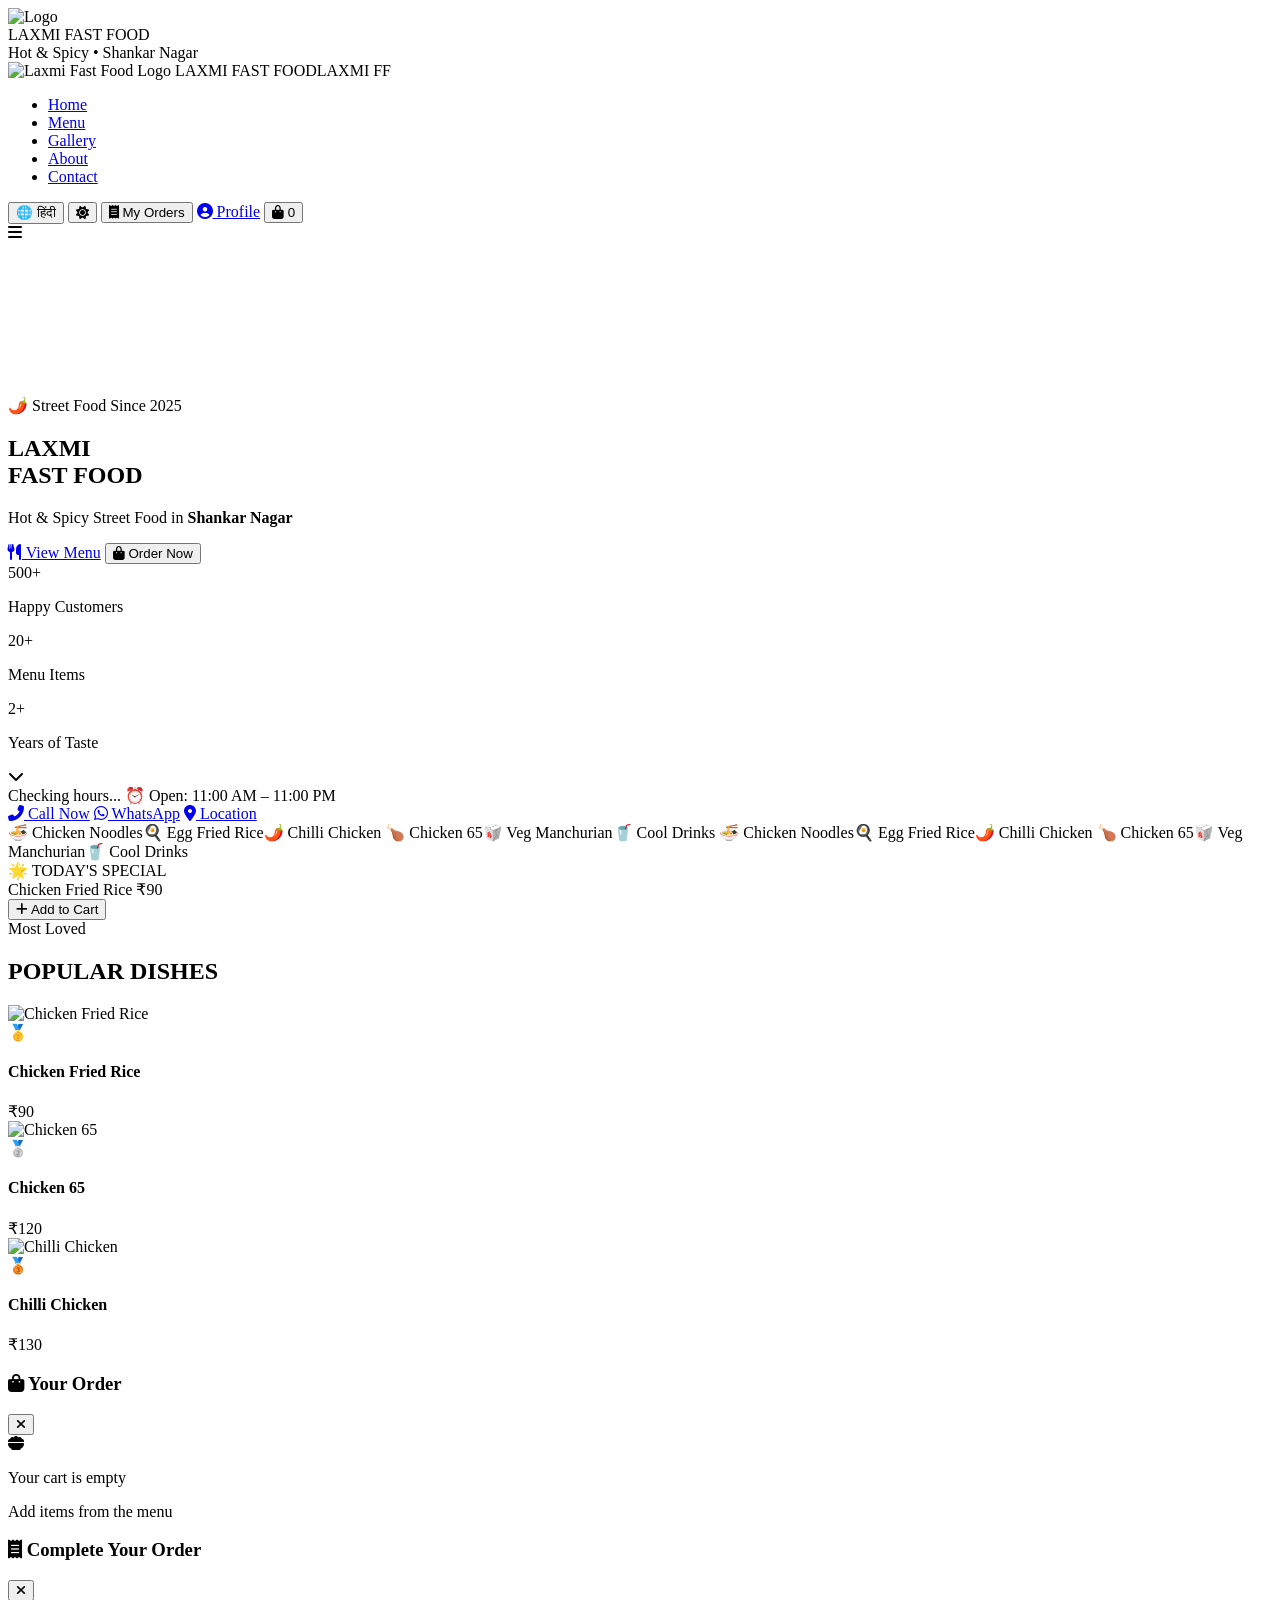
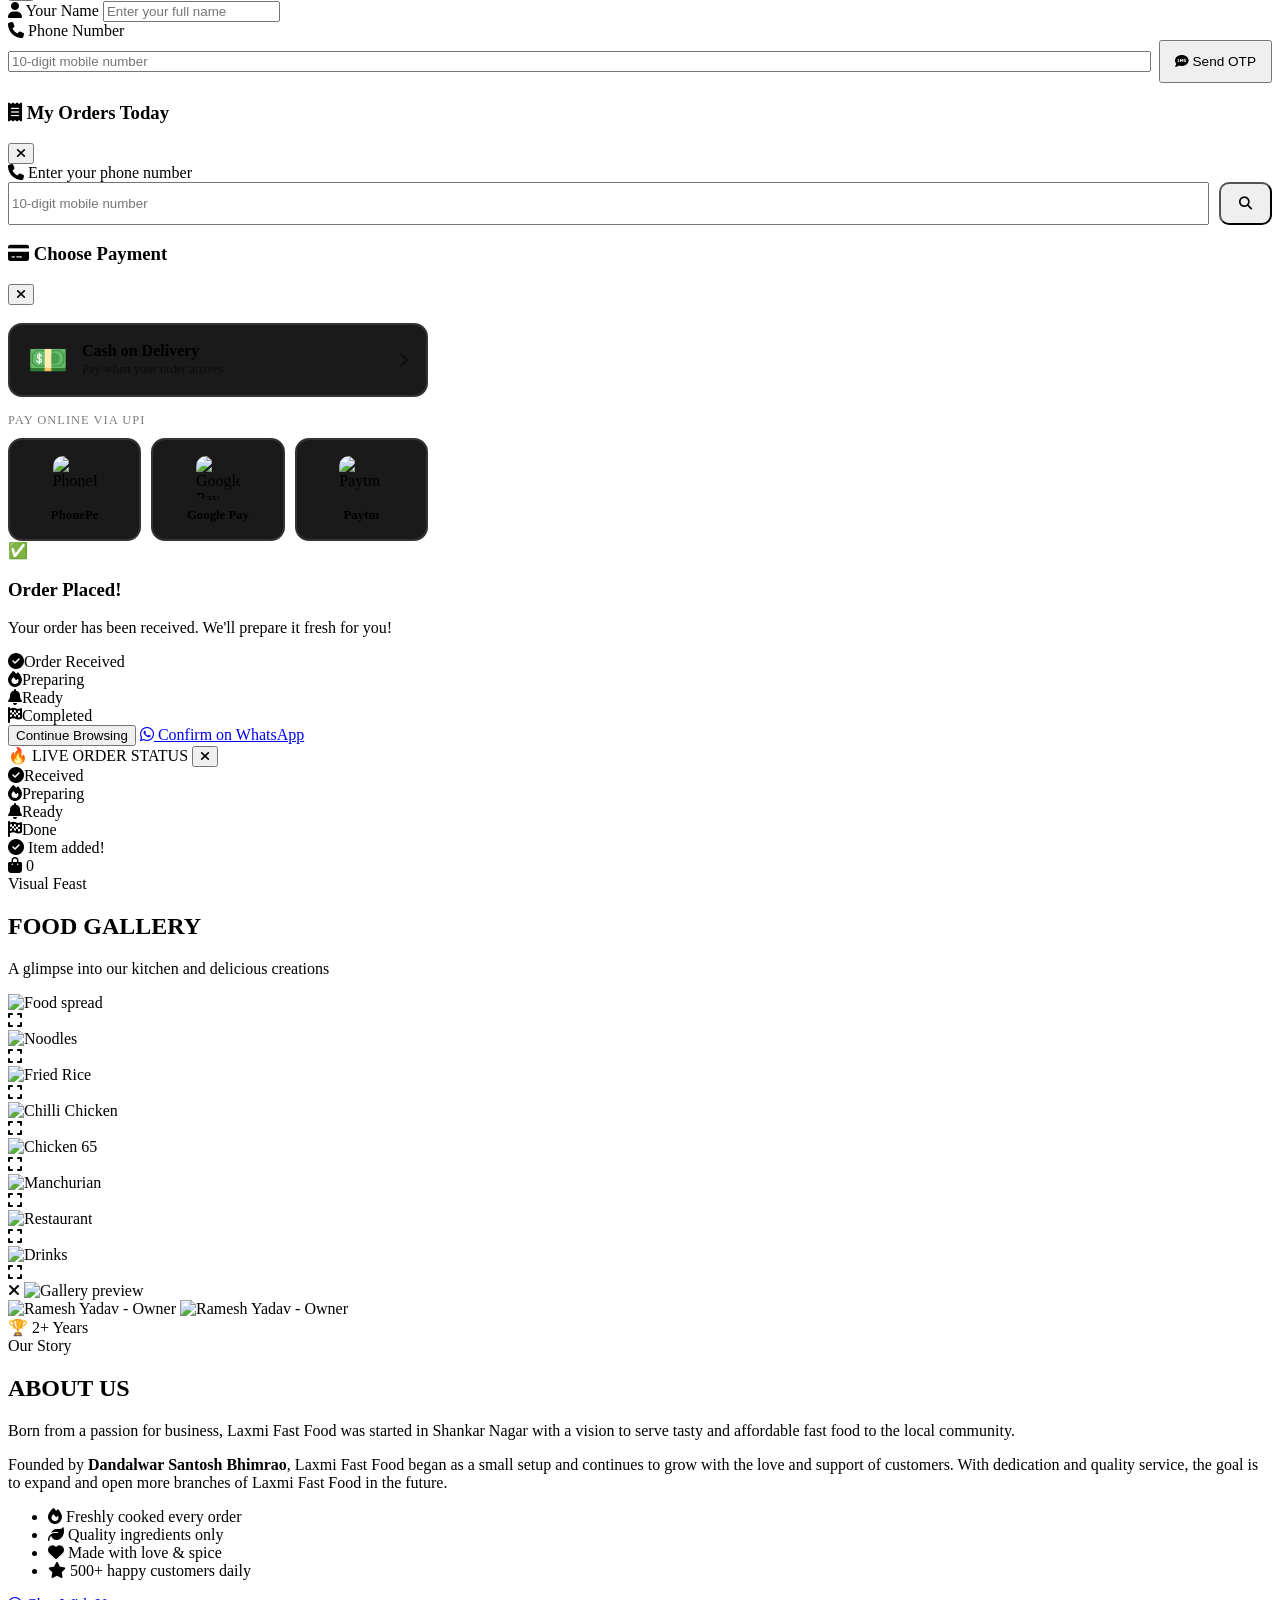
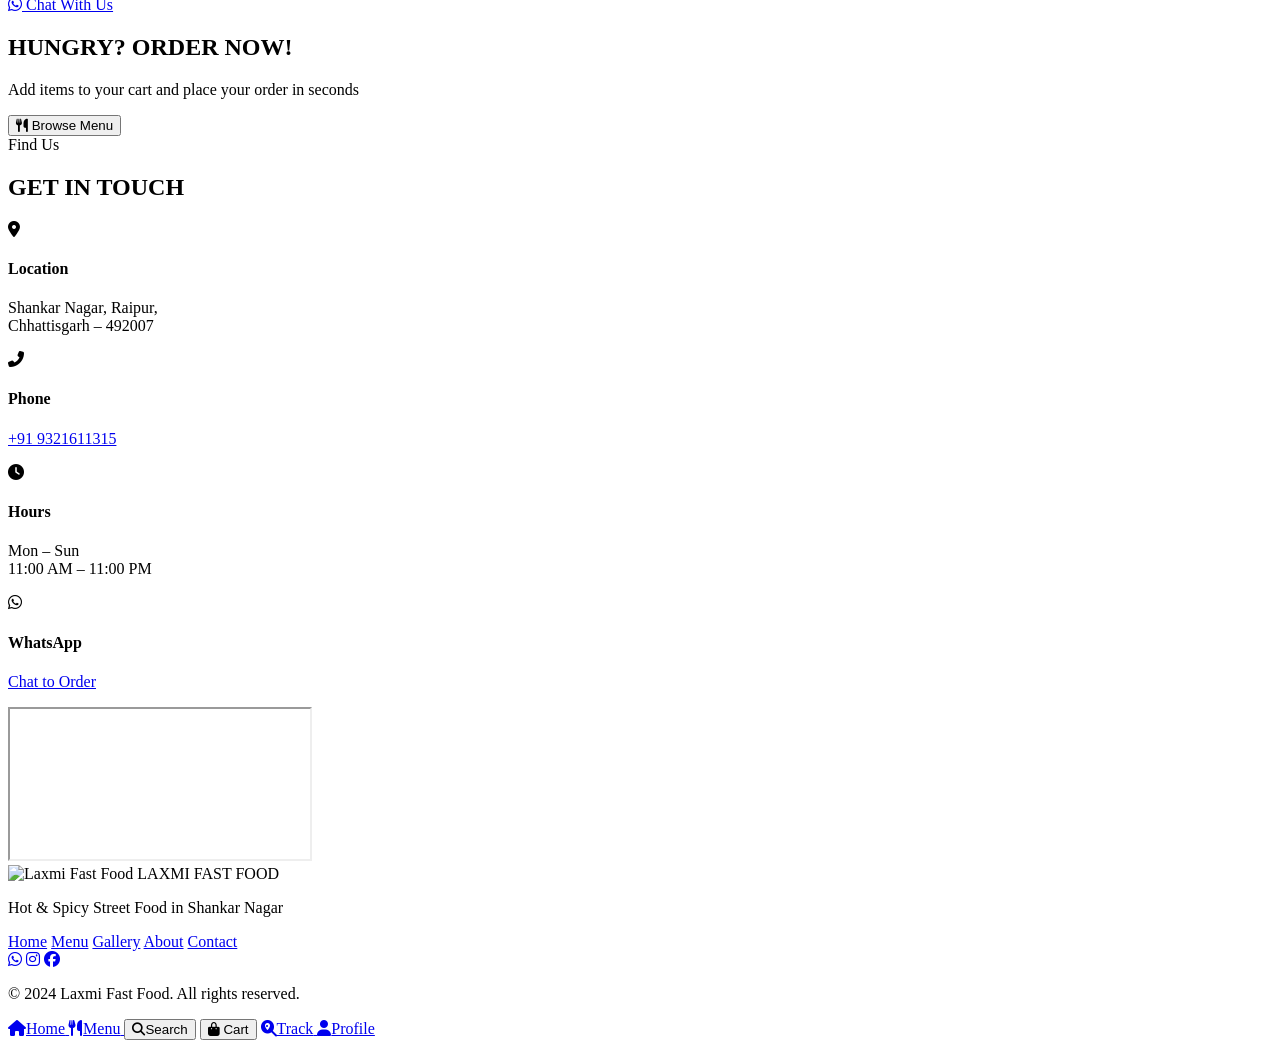
==== index.html @ 83a33ba3 "Increase splash screen duration to 3s" ====
<!DOCTYPE html>
<html lang="en">
<head>
  <meta charset="UTF-8"/>
  <meta name="viewport" content="width=device-width, initial-scale=1.0"/>
  <title>Laxmi Fast Food – Shankar Nagar</title>
  <link rel="stylesheet" href="css/styles.css"/>
  <link rel="stylesheet" href="css/menu.css"/>
  <link href="https://fonts.googleapis.com/css2?family=Bebas+Neue&family=Poppins:wght@300;400;600;700;900&display=swap" rel="stylesheet"/>
  <link rel="stylesheet" href="https://cdnjs.cloudflare.com/ajax/libs/font-awesome/6.5.0/css/all.min.css"/>
</head>
<body>

  <!-- SPLASH SCREEN -->
  <div id="splashScreen">
    <img src="assets/Logo.png" alt="Logo" class="splash-logo"/>
    <div class="splash-name">LAXMI FAST FOOD</div>
    <div class="splash-sub">Hot &amp; Spicy • Shankar Nagar</div>
    <div class="splash-bar"><div class="splash-bar-fill"></div></div>
  </div>

  <!-- NAVBAR -->
  <nav id="navbar">
    <div class="nav-logo">
      <img src="assets/Logo.png" alt="Laxmi Fast Food Logo" class="nav-logo-img"/>
      <span class="nav-logo-text"><span class="logo-full">LAXMI FAST FOOD</span><span class="logo-short">LAXMI FF</span></span>
    </div>
    <ul class="nav-links" id="navLinks">
      <li><a href="#home">Home</a></li>
      <li><a href="menu.html">Menu</a></li>
      <li><a href="#gallery">Gallery</a></li>
      <li><a href="#about">About</a></li>
      <li><a href="#contact">Contact</a></li>
    </ul>
    <button class="lang-toggle-btn" id="langToggleBtn" onclick="toggleLanguage()"><span class="lang-icon">🌐</span><span class="lang-text"> हिंदी</span></button>
    <button class="theme-toggle-btn" id="themeToggleBtn" onclick="toggleTheme()" title="Toggle dark/light mode"><i class="fas fa-sun"></i></button>
    <button class="my-orders-btn" onclick="openMyOrders()"><i class="fas fa-receipt"></i> My Orders</button>
    <button class="user-logout-btn" id="userLogoutBtn" onclick="logoutUser()" style="display:none"><i class="fas fa-sign-out-alt"></i> <span id="userLogoutName"></span></button>
    <a href="profile.html" class="profile-nav-btn"><i class="fas fa-user-circle"></i> Profile</a>
    <button class="cart-nav-btn nav-cart-desktop" id="cartNavBtn" onclick="toggleCart()">
      <i class="fas fa-shopping-bag"></i>
      <span class="cart-nav-count" id="cartNavCount">0</span>
    </button>
    <div class="hamburger" id="hamburger"><i class="fas fa-bars"></i></div>
  </nav>

  <!-- HERO -->
  <section id="home" class="hero">
    <div class="hero-video-wrap">
      <video autoplay muted loop playsinline id="heroVideo">
        <source src="assets/Video-bg.mp4" type="video/mp4"/>
      </video>
      <div class="hero-overlay"></div>
    </div>
    <div class="hero-content" data-aos="fade-up">
      <div class="hero-badge"><span>🌶️</span> Street Food Since 2025</div>
      <h1 class="hero-title">LAXMI<br/><span>FAST FOOD</span></h1>
      <p class="hero-tagline">Hot &amp; Spicy Street Food in <strong>Shankar Nagar</strong></p>
      <div class="hero-btns">
        <a href="#menu" class="btn btn-primary"><i class="fas fa-utensils"></i> View Menu</a>
        <button class="btn btn-whatsapp" onclick="toggleCart()"><i class="fas fa-shopping-bag"></i> Order Now</button>
      </div>
      <div class="hero-stats">
        <div class="stat"><span>500+</span><p>Happy Customers</p></div>
        <div class="stat"><span>20+</span><p>Menu Items</p></div>
        <div class="stat"><span>10+</span><p>Years of Taste</p></div>
      </div>
    </div>
    <div class="scroll-indicator"><i class="fas fa-chevron-down"></i></div>
  </section>

  <!-- SHOP STATUS BAR -->
  <div class="shop-status-bar" id="shopStatusBar">
    <div class="shop-status-inner">
      <span class="shop-status-dot" id="shopDot"></span>
      <span id="shopStatusText">Checking hours...</span>
      <span class="shop-hours">⏰ Open: 11:00 AM – 11:00 PM</span>
    </div>
    <div class="shop-utils">
      <a href="tel:+9321611315" class="util-btn"><i class="fas fa-phone-alt"></i> Call Now</a>
      <a href="https://wa.me/9321611315" target="_blank" class="util-btn util-wa"><i class="fab fa-whatsapp"></i> WhatsApp</a>
      <a href="https://maps.google.com/?q=Shankar+Nagar,Raipur,Chhattisgarh" target="_blank" class="util-btn util-map"><i class="fas fa-map-marker-alt"></i> Location</a>
    </div>
  </div>

  <!-- MARQUEE -->
  <div class="marquee-strip">
    <div class="marquee-track">
      <span>🍜 Chicken Noodles</span><span>🍳 Egg Fried Rice</span><span>🌶️ Chilli Chicken</span>
      <span>🍗 Chicken 65</span><span>🥡 Veg Manchurian</span><span>🥤 Cool Drinks</span>
      <span>🍜 Chicken Noodles</span><span>🍳 Egg Fried Rice</span><span>🌶️ Chilli Chicken</span>
      <span>🍗 Chicken 65</span><span>🥡 Veg Manchurian</span><span>🥤 Cool Drinks</span>
    </div>
  </div>

  <!-- DAILY SPECIAL BANNER -->
  <div class="daily-special" data-aos="fade-up">
    <div class="special-inner">
      <div class="special-badge">🌟 TODAY'S SPECIAL</div>
      <div class="special-text">
        <span class="special-name">Chicken Fried Rice</span>
        <span class="special-price">₹90</span>
      </div>
      <button class="btn btn-primary special-btn" onclick="addToCart('Chicken Fried Rice',90)"><i class="fas fa-plus"></i> Add to Cart</button>
    </div>
  </div>



  <!-- POPULAR DISHES -->
  <section id="menu" class="popular-section section section-dark">
    <div class="section-header" data-aos="fade-up">
      <span class="section-tag">Most Loved</span>
      <h2>POPULAR <span>DISHES</span></h2>
    </div>
    <div class="popular-grid" data-aos="fade-up">
      <div class="popular-card" onclick="addToCart('Chicken Fried Rice',90)">
        <img src="https://images.unsplash.com/photo-1603133872878-684f208fb84b?w=300&q=80" alt="Chicken Fried Rice"/>
        <div class="popular-info">
          <span class="popular-rank">🥇</span>
          <h4>Chicken Fried Rice</h4>
          <span class="popular-price">₹90</span>
        </div>
      </div>
      <div class="popular-card" onclick="addToCart('Chicken 65',120)">
        <img src="https://images.unsplash.com/photo-1610057099431-d73a1c9d2f2f?w=300&q=80" alt="Chicken 65"/>
        <div class="popular-info">
          <span class="popular-rank">🥈</span>
          <h4>Chicken 65</h4>
          <span class="popular-price">₹120</span>
        </div>
      </div>
      <div class="popular-card" onclick="addToCart('Chilli Chicken',130)">
        <img src="https://images.unsplash.com/photo-1567188040759-fb8a883dc6d8?w=300&q=80" alt="Chilli Chicken"/>
        <div class="popular-info">
          <span class="popular-rank">🥉</span>
          <h4>Chilli Chicken</h4>
          <span class="popular-price">₹130</span>
        </div>
      </div>
    </div>
  </section>

  <!-- CART SIDEBAR -->
  <div class="cart-overlay" id="cartOverlay" onclick="toggleCart()"></div>
  <div class="cart-sidebar" id="cartSidebar">
    <div class="cart-header">
      <h3><i class="fas fa-shopping-bag"></i> Your Order</h3>
      <button class="cart-close" onclick="toggleCart()"><i class="fas fa-times"></i></button>
    </div>
    <div class="cart-items" id="cartItems">
      <div class="cart-empty"><i class="fas fa-bowl-food"></i><p>Your cart is empty</p><span>Add items from the menu</span></div>
    </div>
    <div class="cart-footer" id="cartFooter" style="display:none">
      <div class="cart-total">
        <span>Total</span>
        <span class="cart-total-amt" id="cartTotalAmt">₹0</span>
      </div>
      <button class="btn btn-primary w-full" onclick="showOrderForm()"><i class="fas fa-paper-plane"></i> Place Order</button>
    </div>
  </div>

  <!-- ORDER FORM MODAL -->
  <div class="modal-overlay" id="modalOverlay">
    <div class="order-modal" id="orderModal">
      <div class="modal-header">
        <h3><i class="fas fa-receipt"></i> Complete Your Order</h3>
        <button class="modal-close" onclick="closeModal()"><i class="fas fa-times"></i></button>
      </div>
      <div class="modal-body">
        <div class="order-summary" id="orderSummary"></div>
        <!-- SAVED PROFILE BANNER -->
        <div id="savedProfileBanner" style="display:none" class="saved-profile-banner">
          <div class="spb-info">
            <i class="fas fa-user-circle"></i>
            <div>
              <div id="spbName" class="spb-name"></div>
              <div id="spbPhone" class="spb-phone"></div>
            </div>
          </div>
          <button class="spb-edit-btn" onclick="toggleProfileEdit()"><i class="fas fa-pen"></i> Edit</button>
        </div>

        <div id="orderForm">
          <div class="form-group">
            <label><i class="fas fa-user"></i> Your Name</label>
            <input type="text" id="custName" placeholder="Enter your full name"/>
          </div>

          <div class="form-group">
            <label><i class="fas fa-phone"></i> Phone Number</label>
            <div style="display:flex;gap:8px;align-items:center">
              <input type="tel" id="custPhone" placeholder="10-digit mobile number" maxlength="10" style="flex:1"/>
              <button type="button" class="btn btn-primary" id="sendOtpBtn" onclick="sendOTP()" style="white-space:nowrap;padding:12px 14px;font-size:0.85rem">
                <i class="fas fa-sms"></i> Send OTP
              </button>
            </div>
          </div>

          <!-- OTP ROW -->
          <div class="form-group" id="otpRow" style="display:none">
            <label><i class="fas fa-key"></i> Enter OTP <span id="otpStatus" style="font-size:0.8rem;margin-left:8px"></span></label>
            <div style="display:flex;gap:8px;align-items:center">
              <input type="text" id="otpInput" placeholder="6-digit OTP" maxlength="6" inputmode="numeric"
                style="flex:1;letter-spacing:6px;font-size:1.3rem;text-align:center;font-weight:700"/>
              <button type="button" class="btn btn-primary" id="verifyOtpBtn" onclick="verifyOTP()" style="padding:12px 14px;font-size:0.85rem">
                <i class="fas fa-check"></i> Verify
              </button>
            </div>
            <button type="button" onclick="sendOTP()" style="background:none;border:none;color:#ff6b35;font-size:0.82rem;cursor:pointer;padding:4px 0;margin-top:4px">
              <i class="fas fa-redo"></i> Resend OTP
            </button>
          </div>

          <div class="form-group" id="addressRow" style="display:none">
            <label style="justify-content:space-between">
              <span><i class="fas fa-map-marker-alt"></i> Delivery Address</span>
              <button type="button" class="loc-btn" onclick="useMyLocation()"><i class="fas fa-crosshairs"></i> Use Location</button>
            </label>
            <textarea id="custAddress" placeholder="Enter your full delivery address" rows="3"></textarea>
          </div>

          <!-- COUPON ROW -->
          <div class="form-group" id="couponRow" style="display:none">
            <label><i class="fas fa-tag"></i> Coupon Code <span id="couponMsg" style="font-size:11px;margin-left:8px"></span></label>
            <div style="display:flex;gap:8px">
              <input type="text" id="couponInput" placeholder="Enter coupon code" style="flex:1;text-transform:uppercase"/>
              <button type="button" class="btn btn-primary" onclick="applyCoupon()" style="padding:12px 14px;font-size:0.85rem;white-space:nowrap">
                <i class="fas fa-check"></i> Apply
              </button>
            </div>
          </div>

          <button type="button" class="btn btn-primary w-full" id="submitBtn" style="display:none;margin-bottom:70px" onclick="submitOrder()">
            <i class="fas fa-check-circle"></i> Choose Payment & Confirm
          </button>
        </div><!-- end orderForm -->
      </div>
    </div>
  </div>

  <!-- MY ORDERS MODAL -->
  <div class="modal-overlay" id="myOrdersOverlay">
    <div class="order-modal" id="myOrdersModal">
      <div class="modal-header">
        <h3><i class="fas fa-receipt"></i> My Orders Today</h3>
        <button class="modal-close" onclick="closeMyOrders()"><i class="fas fa-times"></i></button>
      </div>
      <div class="modal-body">
        <div class="form-group">
          <label><i class="fas fa-phone"></i> Enter your phone number</label>
          <div style="display:flex;gap:10px">
            <input type="tel" id="myOrdersPhone" placeholder="10-digit mobile number" pattern="[0-9]{10}" maxlength="10" style="flex:1"/>
            <button class="btn btn-primary" onclick="fetchMyOrders()" id="myOrdersBtn" style="padding:12px 18px;border-radius:10px"><i class="fas fa-search"></i></button>
          </div>
        </div>
        <div id="myOrdersList"></div>
      </div>
    </div>
  </div>

  <!-- PAYMENT METHOD MODAL -->
  <div class="modal-overlay" id="paymentOverlay">
    <div class="order-modal" id="paymentModal" style="max-width:420px">
      <div class="modal-header">
        <h3><i class="fas fa-credit-card"></i> Choose Payment</h3>
        <button class="modal-close" onclick="closePaymentModal()"><i class="fas fa-times"></i></button>
      </div>
      <div class="modal-body">
        <div id="paymentOrderAmt" style="text-align:center;font-size:1.4rem;font-weight:700;color:#ff6b35;margin-bottom:18px"></div>

        <!-- COD -->
        <div class="pay-option" onclick="selectPayment('cod')" style="display:flex;align-items:center;gap:14px;background:#1a1a1a;border:2px solid #333;border-radius:14px;padding:16px 18px;cursor:pointer;margin-bottom:12px;transition:border .2s">
          <span style="font-size:2rem">💵</span>
          <div>
            <div style="font-weight:700;font-size:1rem">Cash on Delivery</div>
            <div style="font-size:0.78rem;opacity:0.55;margin-top:2px">Pay when your order arrives</div>
          </div>
          <i class="fas fa-chevron-right" style="margin-left:auto;opacity:0.4"></i>
        </div>

        <!-- ONLINE UPI -->
        <div style="font-size:0.78rem;opacity:0.5;text-transform:uppercase;letter-spacing:1px;margin:16px 0 10px">Pay Online via UPI</div>
        <div style="display:grid;grid-template-columns:1fr 1fr 1fr;gap:10px">
          <div class="pay-option upi-card" onclick="selectPayment('phonepe')" style="display:flex;flex-direction:column;align-items:center;gap:8px;background:#1a1a1a;border:2px solid #333;border-radius:14px;padding:16px 10px;cursor:pointer;transition:border .2s">
            <img src="https://upload.wikimedia.org/wikipedia/commons/thumb/7/71/PhonePe_Logo.png/200px-PhonePe_Logo.png" style="width:44px;height:44px;object-fit:contain;border-radius:10px" alt="PhonePe"/>
            <span style="font-size:0.8rem;font-weight:600">PhonePe</span>
          </div>
          <div class="pay-option upi-card" onclick="selectPayment('googlepay')" style="display:flex;flex-direction:column;align-items:center;gap:8px;background:#1a1a1a;border:2px solid #333;border-radius:14px;padding:16px 10px;cursor:pointer;transition:border .2s">
            <img src="https://upload.wikimedia.org/wikipedia/commons/thumb/f/f2/Google_Pay_Logo.svg/200px-Google_Pay_Logo.svg.png" style="width:44px;height:44px;object-fit:contain;border-radius:10px" alt="Google Pay"/>
            <span style="font-size:0.8rem;font-weight:600">Google Pay</span>
          </div>
          <div class="pay-option upi-card" onclick="selectPayment('paytm')" style="display:flex;flex-direction:column;align-items:center;gap:8px;background:#1a1a1a;border:2px solid #333;border-radius:14px;padding:16px 10px;cursor:pointer;transition:border .2s">
            <img src="https://upload.wikimedia.org/wikipedia/commons/thumb/2/24/Paytm_Logo_%28standalone%29.svg/200px-Paytm_Logo_%28standalone%29.svg.png" style="width:44px;height:44px;object-fit:contain;border-radius:10px" alt="Paytm"/>
            <span style="font-size:0.8rem;font-weight:600">Paytm</span>
          </div>
        </div>

        <div id="paymentProcessing" style="display:none;text-align:center;padding:20px 0">
          <i class="fas fa-spinner fa-spin" style="font-size:2rem;color:#ff6b35"></i>
          <p style="margin-top:10px;opacity:0.7">Opening payment...</p>
        </div>
      </div>
    </div>
  </div>

  <!-- ORDER SUCCESS MODAL -->
  <div class="modal-overlay" id="successOverlay">
    <div class="success-modal">
      <div class="success-icon">✅</div>
      <h3>Order Placed!</h3>
      <p id="successMsg">Your order has been received. We'll prepare it fresh for you!</p>
      <div class="order-id-display" id="orderIdDisplay"></div>
      <div class="prep-time-display" id="prepTimeDisplay"></div>
      <div class="order-status-track" id="orderStatusTrack">
        <div class="track-step active" id="track0"><i class="fas fa-check-circle"></i><span>Order Received</span></div>
        <div class="track-step" id="track1"><i class="fas fa-fire"></i><span>Preparing</span></div>
        <div class="track-step" id="track2"><i class="fas fa-bell"></i><span>Ready</span></div>
        <div class="track-step" id="track3"><i class="fas fa-flag-checkered"></i><span>Completed</span></div>
      </div>
      <div class="success-btns">
        <button class="btn btn-primary" onclick="closeSuccess()">Continue Browsing</button>
        <a id="waConfirm" href="#" target="_blank" class="btn btn-whatsapp"><i class="fab fa-whatsapp"></i> Confirm on WhatsApp</a>
      </div>
    </div>
  </div>

  <!-- LIVE ORDER TRACKER -->
  <div id="liveTracker">
    <div class="tracker-header">
      <span>🔥 LIVE ORDER STATUS</span>
      <button class="tracker-close" onclick="closeTracker()"><i class="fas fa-times"></i></button>
    </div>
    <div class="tracker-id" id="trackerOrderId"></div>
    <div class="tracker-steps">
      <div class="tracker-step" id="ts0"><i class="fas fa-check-circle"></i><span>Received</span></div>
      <div class="tracker-step" id="ts1"><i class="fas fa-fire"></i><span>Preparing</span></div>
      <div class="tracker-step" id="ts2"><i class="fas fa-bell"></i><span>Ready</span></div>
      <div class="tracker-step" id="ts3"><i class="fas fa-flag-checkered"></i><span>Done</span></div>
    </div>
    <div class="tracker-eta" id="trackerEta"></div>
  </div>

  <!-- TOAST -->
  <div id="orderToast" class="order-toast">
    <i class="fas fa-check-circle"></i>
    <span id="toastMsg">Item added!</span>
  </div>

  <!-- FLOATING CART (hidden on mobile, bottom nav handles it) -->
  <div class="floating-cart" id="floatingCart" onclick="toggleCart()">
    <i class="fas fa-shopping-bag"></i>
    <span class="cart-float-count" id="cartFloatCount">0</span>
  </div>

  <!-- GALLERY -->
  <section id="gallery" class="section section-dark">
    <div class="section-header" data-aos="fade-up">
      <span class="section-tag">Visual Feast</span>
      <h2>FOOD <span>GALLERY</span></h2>
      <p>A glimpse into our kitchen and delicious creations</p>
    </div>
    <div class="gallery-grid" data-aos="fade-up">
      <div class="gallery-item tall">
        <img src="https://images.unsplash.com/photo-1504674900247-0877df9cc836?w=600&q=80" alt="Food spread" loading="lazy"/>
        <div class="gallery-overlay"><i class="fas fa-expand"></i></div>
      </div>
      <div class="gallery-item">
        <img src="https://images.unsplash.com/photo-1569718212165-3a8278d5f624?w=400&q=80" alt="Noodles" loading="lazy"/>
        <div class="gallery-overlay"><i class="fas fa-expand"></i></div>
      </div>
      <div class="gallery-item">
        <img src="https://images.unsplash.com/photo-1603133872878-684f208fb84b?w=400&q=80" alt="Fried Rice" loading="lazy"/>
        <div class="gallery-overlay"><i class="fas fa-expand"></i></div>
      </div>
      <div class="gallery-item wide">
        <img src="https://images.unsplash.com/photo-1567188040759-fb8a883dc6d8?w=600&q=80" alt="Chilli Chicken" loading="lazy"/>
        <div class="gallery-overlay"><i class="fas fa-expand"></i></div>
      </div>
      <div class="gallery-item">
        <img src="https://images.unsplash.com/photo-1610057099431-d73a1c9d2f2f?w=400&q=80" alt="Chicken 65" loading="lazy"/>
        <div class="gallery-overlay"><i class="fas fa-expand"></i></div>
      </div>
      <div class="gallery-item">
        <img src="https://images.unsplash.com/photo-1585937421612-70a008356fbe?w=400&q=80" alt="Manchurian" loading="lazy"/>
        <div class="gallery-overlay"><i class="fas fa-expand"></i></div>
      </div>
      <div class="gallery-item tall">
        <img src="https://images.unsplash.com/photo-1414235077428-338989a2e8c0?w=400&q=80" alt="Restaurant" loading="lazy"/>
        <div class="gallery-overlay"><i class="fas fa-expand"></i></div>
      </div>
      <div class="gallery-item">
        <img src="https://images.unsplash.com/photo-1544145945-f90425340c7e?w=400&q=80" alt="Drinks" loading="lazy"/>
        <div class="gallery-overlay"><i class="fas fa-expand"></i></div>
      </div>
    </div>
  </section>

  <!-- LIGHTBOX -->
  <div id="lightbox" class="lightbox">
    <span class="lightbox-close" id="lightboxClose"><i class="fas fa-times"></i></span>
    <img id="lightboxImg" src="" alt="Gallery preview"/>
  </div>

  <!-- ABOUT -->
  <section id="about" class="section">
    <div class="about-container" data-aos="fade-up">
      <div class="about-img-wrap">
        <div class="owner-slider">
          <div class="owner-track">
            <img src="assets/boss_pic1.webp" alt="Ramesh Yadav - Owner" class="owner-slide"/>
            <img src="assets/boss_pic2.webp" alt="Ramesh Yadav - Owner" class="owner-slide"/>
          </div>
        </div>
        <div class="about-img-badge">🏆 6+ Months</div>
      </div>
      <div class="about-text">
        <span class="section-tag">Our Story</span>
        <h2>ABOUT <span>US</span></h2>
        <p>Born from a passion for business, Laxmi Fast Food was started in Shankar Nagar with a vision to serve tasty and affordable fast food to the local community.</p>

<p>Founded by <strong>Dandalwar Santosh Bhimrao</strong>, Laxmi Fast Food began as a small setup and continues to grow with the love and support of customers. With dedication and quality service, the goal is to expand and open more branches of Laxmi Fast Food in the future.</p>
        <ul class="about-features">
          <li><i class="fas fa-fire"></i> Freshly cooked every order</li>
          <li><i class="fas fa-leaf"></i> Quality ingredients only</li>
          <li><i class="fas fa-heart"></i> Made with love &amp; spice</li>
          <li><i class="fas fa-star"></i> 500+ happy customers daily</li>
        </ul>
        <a href="https://wa.me/9321611315" target="_blank" rel="noopener noreferrer" class="btn btn-whatsapp"><i class="fab fa-whatsapp"></i> Chat With Us</a>
      </div>
    </div>
  </section>

  <!-- ORDER CTA -->
  <section class="order-cta">
    <div class="cta-particles" id="ctaParticles"></div>
    <div class="cta-content" data-aos="zoom-in">
      <h2>HUNGRY? <span>ORDER NOW!</span></h2>
      <p>Add items to your cart and place your order in seconds</p>
      <button class="btn btn-whatsapp btn-xl" onclick="document.getElementById('menu').scrollIntoView({behavior:'smooth'})">
        <i class="fas fa-utensils"></i> Browse Menu
      </button>
    </div>
  </section>

  <!-- CONTACT -->
  <section id="contact" class="section section-dark">
    <div class="section-header" data-aos="fade-up">
      <span class="section-tag">Find Us</span>
      <h2>GET IN <span>TOUCH</span></h2>
    </div>
    <div class="contact-container" data-aos="fade-up">
      <div class="contact-info">
        <div class="contact-card">
          <i class="fas fa-map-marker-alt"></i>
          <h4>Location</h4>
          <p>Shankar Nagar, Raipur,<br/>Chhattisgarh – 492007</p>
        </div>
        <div class="contact-card">
          <i class="fas fa-phone-alt"></i>
          <h4>Phone</h4>
          <p><a href="tel:+9321611315">+91 9321611315</a></p>
        </div>
        <div class="contact-card">
          <i class="fas fa-clock"></i>
          <h4>Hours</h4>
          <p>Mon – Sun<br/>11:00 AM – 11:00 PM</p>
        </div>
        <div class="contact-card">
          <i class="fab fa-whatsapp"></i>
          <h4>WhatsApp</h4>
          <p><a href="https://wa.me/9321611315" target="_blank" rel="noopener noreferrer">Chat to Order</a></p>
        </div>
      </div>
      <div class="map-wrap">
        <iframe src="https://www.google.com/maps/embed?pb=!1m18!1m12!1m3!1d3719.862!2d81.6296!3d21.2514!2m3!1f0!2f0!3f0!3m2!1i1024!2i768!4f13.1!3m3!1m2!1s0x3a28dda5a5a5a5a5%3A0x0!2sShankar+Nagar%2C+Raipur!5e0!3m2!1sen!2sin!4v1700000000000"
          allowfullscreen="" loading="lazy" referrerpolicy="no-referrer-when-downgrade" title="Laxmi Fast Food Location">
        </iframe>
      </div>
    </div>
  </section>

  <!-- FOOTER -->
  <footer class="footer">
    <div class="footer-content">
      <div class="footer-logo">
        <img src="assets/Logo.png" alt="Laxmi Fast Food" class="footer-logo-img"/>
        LAXMI FAST FOOD
      </div>
      <p>Hot &amp; Spicy Street Food in Shankar Nagar</p>
      <div class="footer-links">
        <a href="#home">Home</a>
        <a href="#menu">Menu</a>
        <a href="#gallery">Gallery</a>
        <a href="#about">About</a>
        <a href="#contact">Contact</a>
      </div>
      <div class="footer-social">
        <a href="https://wa.me/9321611315" target="_blank" rel="noopener noreferrer" aria-label="WhatsApp"><i class="fab fa-whatsapp"></i></a>
        <a href="#" aria-label="Instagram"><i class="fab fa-instagram"></i></a>
        <a href="#" aria-label="Facebook"><i class="fab fa-facebook"></i></a>
      </div>
      <p class="footer-copy">© 2024 Laxmi Fast Food. All rights reserved.</p>
    </div>
  </footer>

  <!-- BOTTOM NAV -->
  <div class="bottom-nav">
    <a href="index.html" class="bnav-item active">
      <i class="fas fa-home"></i><span>Home</span>
    </a>
    <a href="menu.html" class="bnav-item">
      <i class="fas fa-utensils"></i><span>Menu</span>
    </a>
    <button class="bnav-item" onclick="window.location.href='menu.html'">
      <i class="fas fa-search"></i><span>Search</span>
    </button>
    <button class="bnav-item" onclick="toggleCart()">
      <i class="fas fa-shopping-bag"></i>
      <span>Cart</span>
      <span class="bnav-cart-count" id="bnavCartCount" style="display:none">0</span>
    </button>
    <a href="track.html" class="bnav-item">
      <i class="fas fa-search-location"></i><span>Track</span>
    </a>
    <a href="profile.html" class="bnav-item">
      <i class="fas fa-user"></i><span>Profile</span>
    </a>
  </div>

  <script src="https://checkout.razorpay.com/v1/checkout.js"></script>
  <script src="js/script.js"></script>
  <script>
    // Splash screen
    setTimeout(() => document.getElementById('splashScreen').classList.add('hide'), 3000);

    // Owner image slider
    const ownerTrack = document.querySelector('.owner-track');
    const ownerSlides = document.querySelectorAll('.owner-slide');
    if (ownerTrack && ownerSlides.length) {
      let cur = 0;
      setInterval(() => {
        cur = (cur + 1) % ownerSlides.length;
        ownerTrack.style.transform = `translateX(-${cur * 100}%)`;
      }, 5000);
    }

    // Auto-update shop duration
    (function() {
      const opened = new Date(2024, 10, 1); // November 2024
      const now = new Date();
      const months = (now.getFullYear() - opened.getFullYear()) * 12 + (now.getMonth() - opened.getMonth());
      const label = months < 12 ? `${months}+ Months` : `${Math.floor(months / 12)}+ Years`;
      document.querySelectorAll('.about-img-badge').forEach(el => el.textContent = '🏆 ' + label);
      document.querySelectorAll('.stat span').forEach((el, i) => { if (i === 2) el.textContent = months < 12 ? months + '+' : Math.floor(months/12) + '+'; });
      document.querySelectorAll('.stat p').forEach((el, i) => { if (i === 2) el.textContent = months < 12 ? 'Months of Taste' : 'Years of Taste'; });
      document.querySelectorAll('.about-features li').forEach(li => {
        if (li.textContent.includes('Years') || li.textContent.includes('Months') || li.textContent.includes('साल') || li.textContent.includes('महीने')) {
          const icon = li.querySelector('i');
          li.textContent = `${months < 12 ? months + '+ months' : Math.floor(months/12) + '+ years'} of happy customers`;
          if (icon) li.prepend(icon);
        }
      });
    })();
  </script>
  <script>
    // Sync bottom nav cart badge on home page
    const _origUpdate = updateCartUI;
    updateCartUI = function() {
      _origUpdate();
      const el = document.getElementById('bnavCartCount');
      if (el) { const c = getCartCount(); el.textContent = c; el.style.display = c > 0 ? 'flex' : 'none'; }
    };
    updateCartUI();
  </script>
</body>
</html>
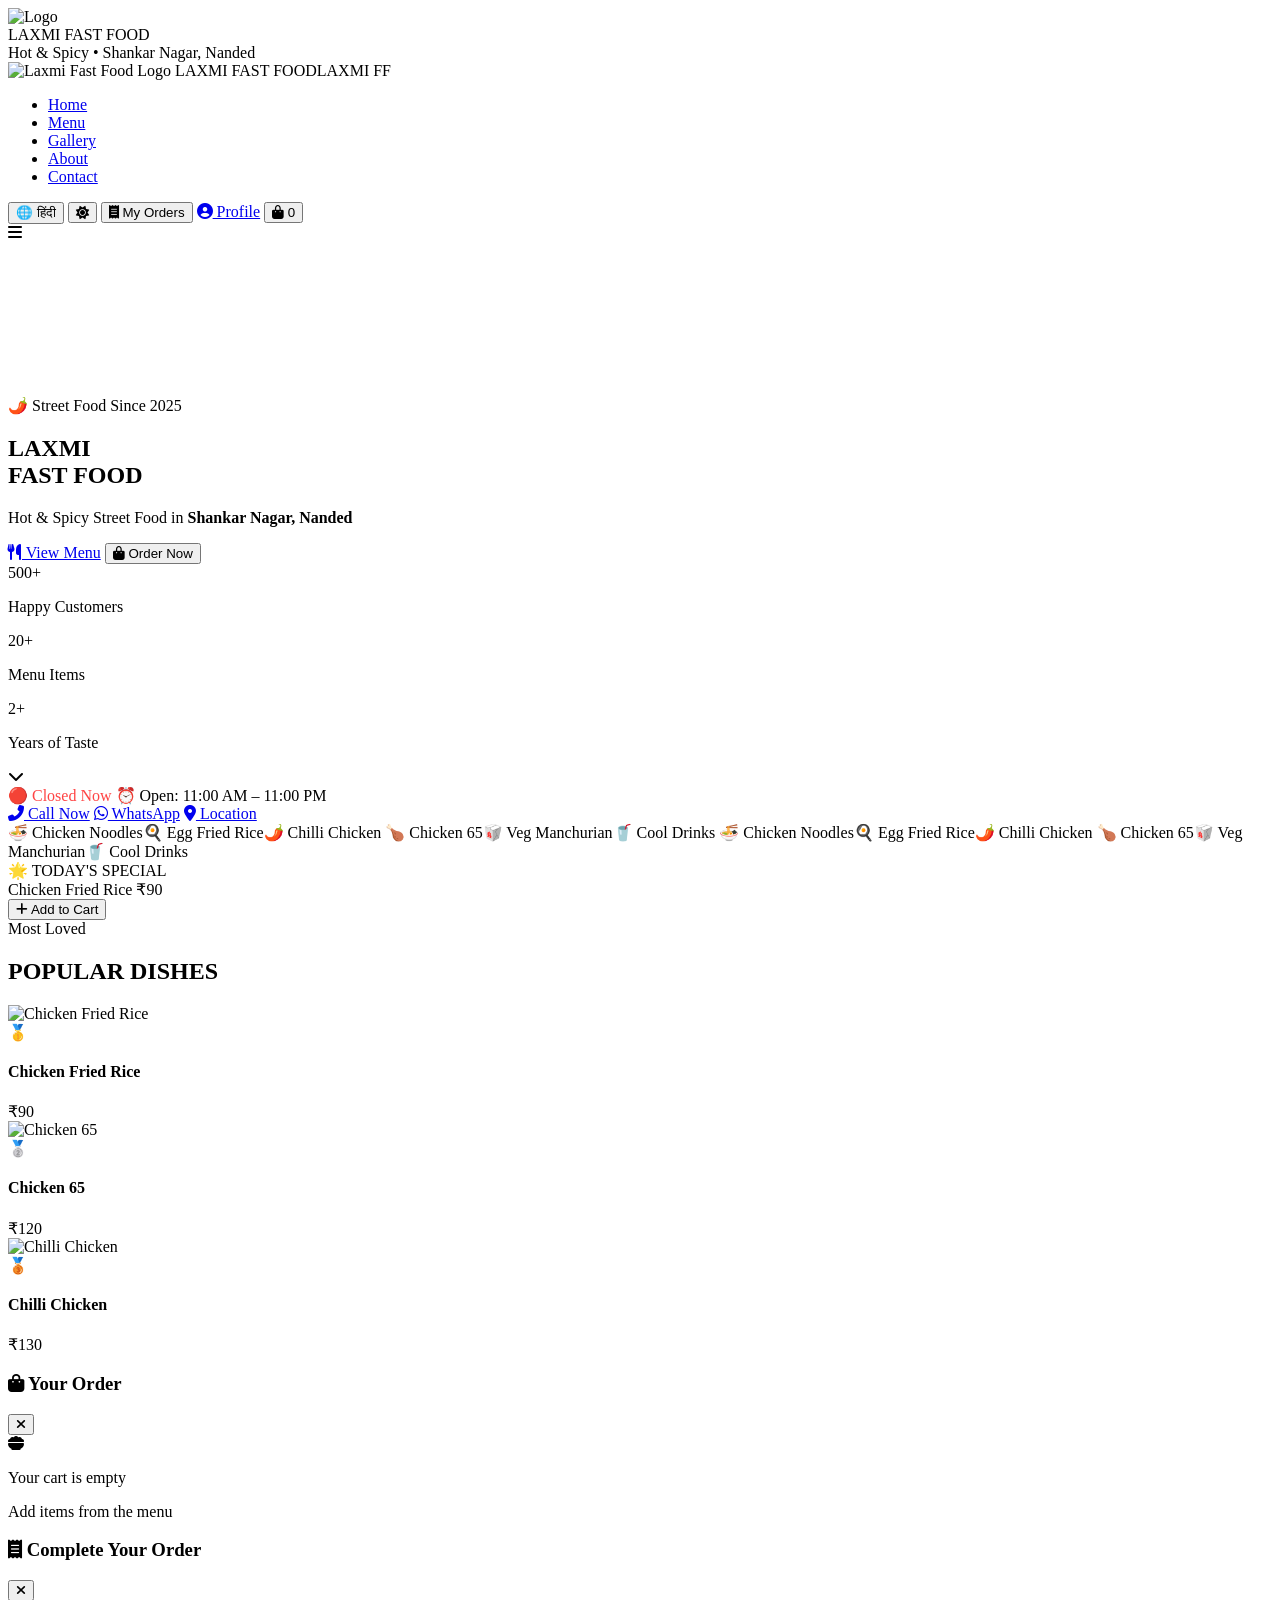
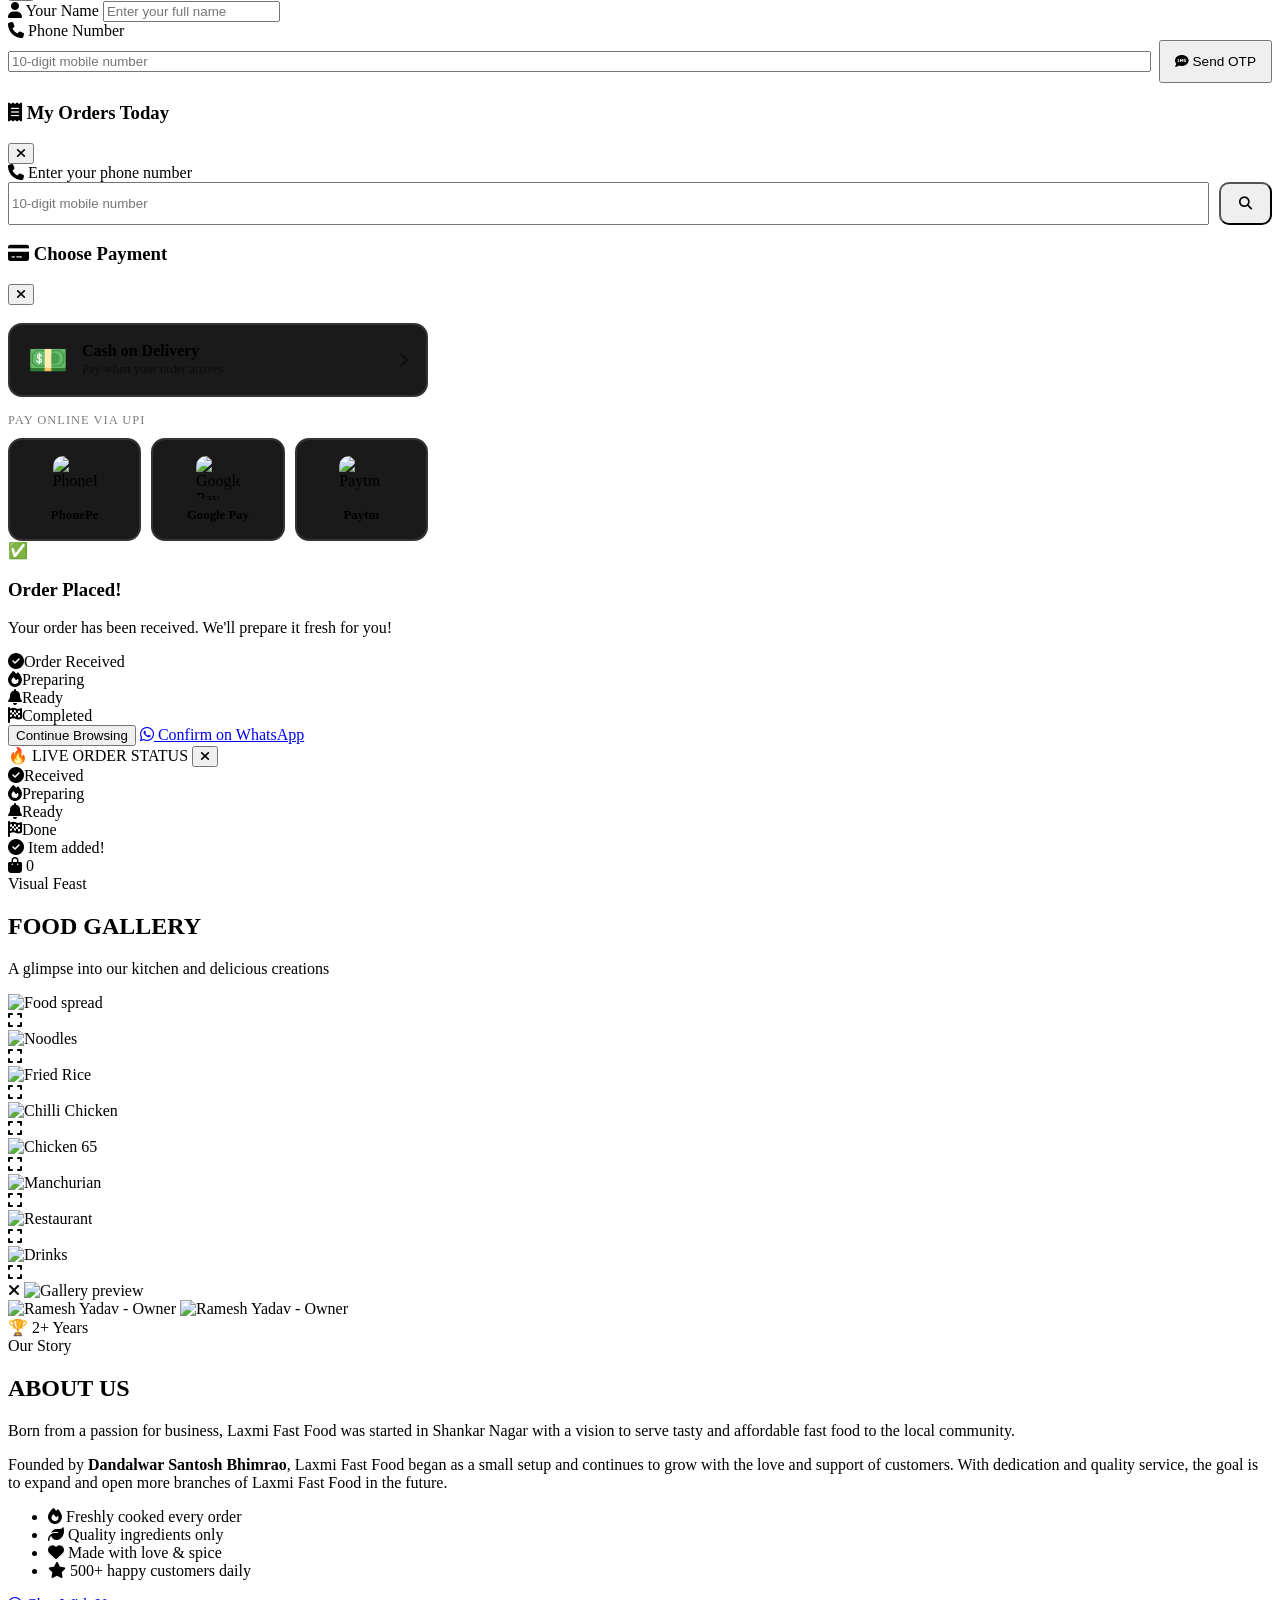
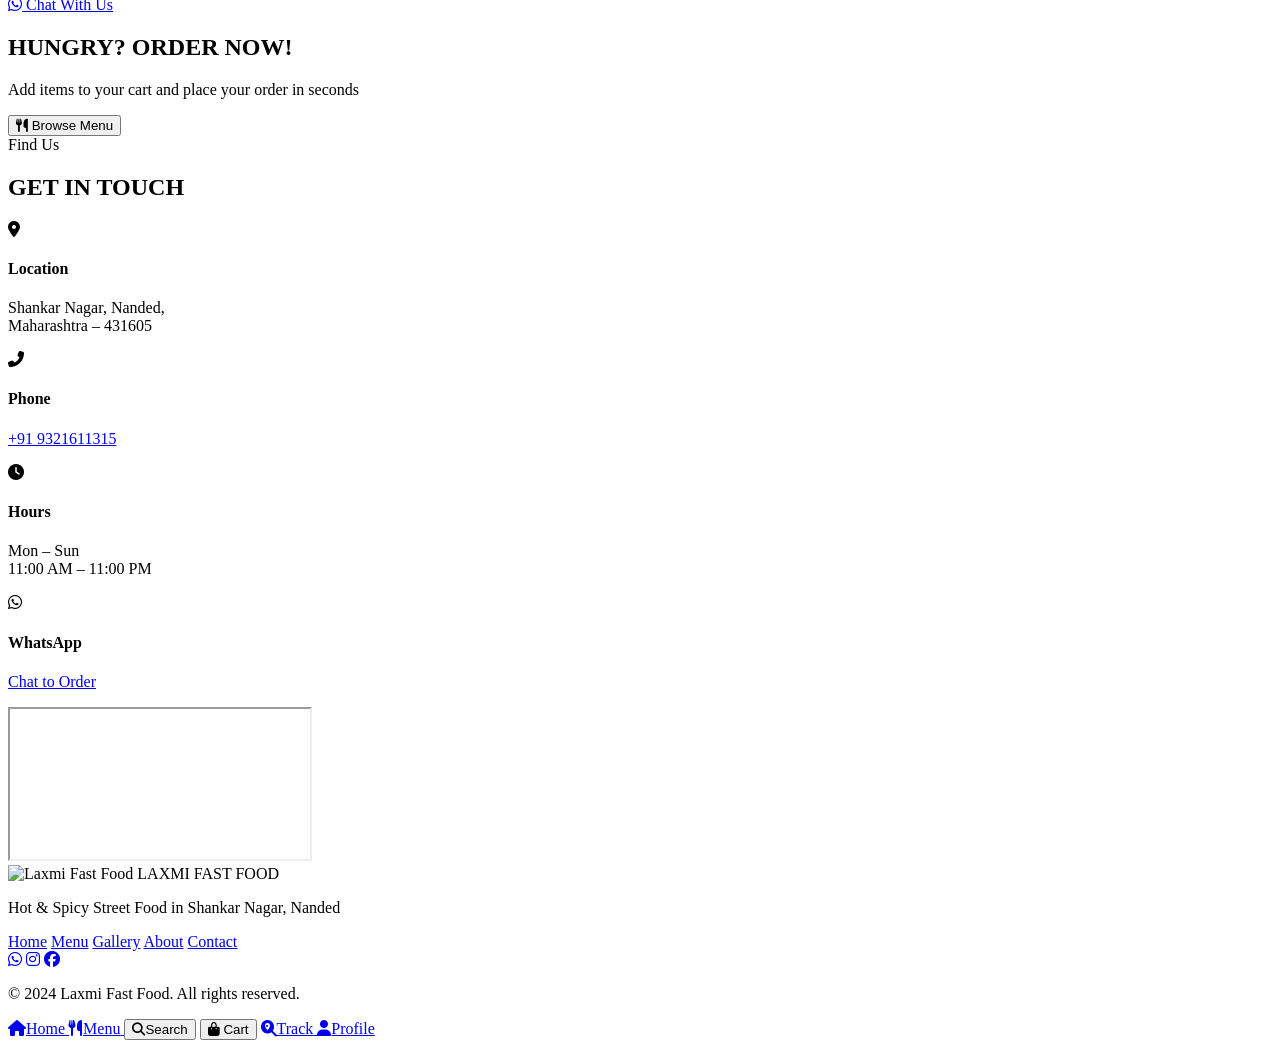
==== commit 4847c6bd: "Update location to Shankar Nagar, Nanded, Maharashtra" ====
--- a/index.html
+++ b/index.html
@@ -15,7 +15,7 @@
   <div id="splashScreen">
     <img src="assets/Logo.png" alt="Logo" class="splash-logo"/>
     <div class="splash-name">LAXMI FAST FOOD</div>
-    <div class="splash-sub">Hot &amp; Spicy • Shankar Nagar</div>
+    <div class="splash-sub">Hot &amp; Spicy • Shankar Nagar, Nanded</div>
     <div class="splash-bar"><div class="splash-bar-fill"></div></div>
   </div>
 
@@ -55,7 +55,7 @@
     <div class="hero-content" data-aos="fade-up">
       <div class="hero-badge"><span>🌶️</span> Street Food Since 2025</div>
       <h1 class="hero-title">LAXMI<br/><span>FAST FOOD</span></h1>
-      <p class="hero-tagline">Hot &amp; Spicy Street Food in <strong>Shankar Nagar</strong></p>
+      <p class="hero-tagline">Hot &amp; Spicy Street Food in <strong>Shankar Nagar, Nanded</strong></p>
       <div class="hero-btns">
         <a href="#menu" class="btn btn-primary"><i class="fas fa-utensils"></i> View Menu</a>
         <button class="btn btn-whatsapp" onclick="toggleCart()"><i class="fas fa-shopping-bag"></i> Order Now</button>
@@ -79,7 +79,7 @@
     <div class="shop-utils">
       <a href="tel:+9321611315" class="util-btn"><i class="fas fa-phone-alt"></i> Call Now</a>
       <a href="https://wa.me/9321611315" target="_blank" class="util-btn util-wa"><i class="fab fa-whatsapp"></i> WhatsApp</a>
-      <a href="https://maps.google.com/?q=Shankar+Nagar,Raipur,Chhattisgarh" target="_blank" class="util-btn util-map"><i class="fas fa-map-marker-alt"></i> Location</a>
+      <a href="https://maps.google.com/?q=Shankar+Nagar,Nanded,Maharashtra" target="_blank" class="util-btn util-map"><i class="fas fa-map-marker-alt"></i> Location</a>
     </div>
   </div>
 
@@ -454,7 +454,7 @@
         <div class="contact-card">
           <i class="fas fa-map-marker-alt"></i>
           <h4>Location</h4>
-          <p>Shankar Nagar, Raipur,<br/>Chhattisgarh – 492007</p>
+          <p>Shankar Nagar, Nanded,<br/>Maharashtra – 431605</p>
         </div>
         <div class="contact-card">
           <i class="fas fa-phone-alt"></i>
@@ -473,7 +473,7 @@
         </div>
       </div>
       <div class="map-wrap">
-        <iframe src="https://www.google.com/maps/embed?pb=!1m18!1m12!1m3!1d3719.862!2d81.6296!3d21.2514!2m3!1f0!2f0!3f0!3m2!1i1024!2i768!4f13.1!3m3!1m2!1s0x3a28dda5a5a5a5a5%3A0x0!2sShankar+Nagar%2C+Raipur!5e0!3m2!1sen!2sin!4v1700000000000"
+        <iframe src="https://www.google.com/maps/embed?pb=!1m18!1m12!1m3!1d3752.8!2d77.3!3d19.15!2m3!1f0!2f0!3f0!3m2!1i1024!2i768!4f13.1!3m3!1m2!1s0x0%3A0x0!2sShankar+Nagar%2C+Nanded!5e0!3m2!1sen!2sin!4v1700000000000"
           allowfullscreen="" loading="lazy" referrerpolicy="no-referrer-when-downgrade" title="Laxmi Fast Food Location">
         </iframe>
       </div>
@@ -487,7 +487,7 @@
         <img src="assets/Logo.png" alt="Laxmi Fast Food" class="footer-logo-img"/>
         LAXMI FAST FOOD
       </div>
-      <p>Hot &amp; Spicy Street Food in Shankar Nagar</p>
+      <p>Hot &amp; Spicy Street Food in Shankar Nagar, Nanded</p>
       <div class="footer-links">
         <a href="#home">Home</a>
         <a href="#menu">Menu</a>
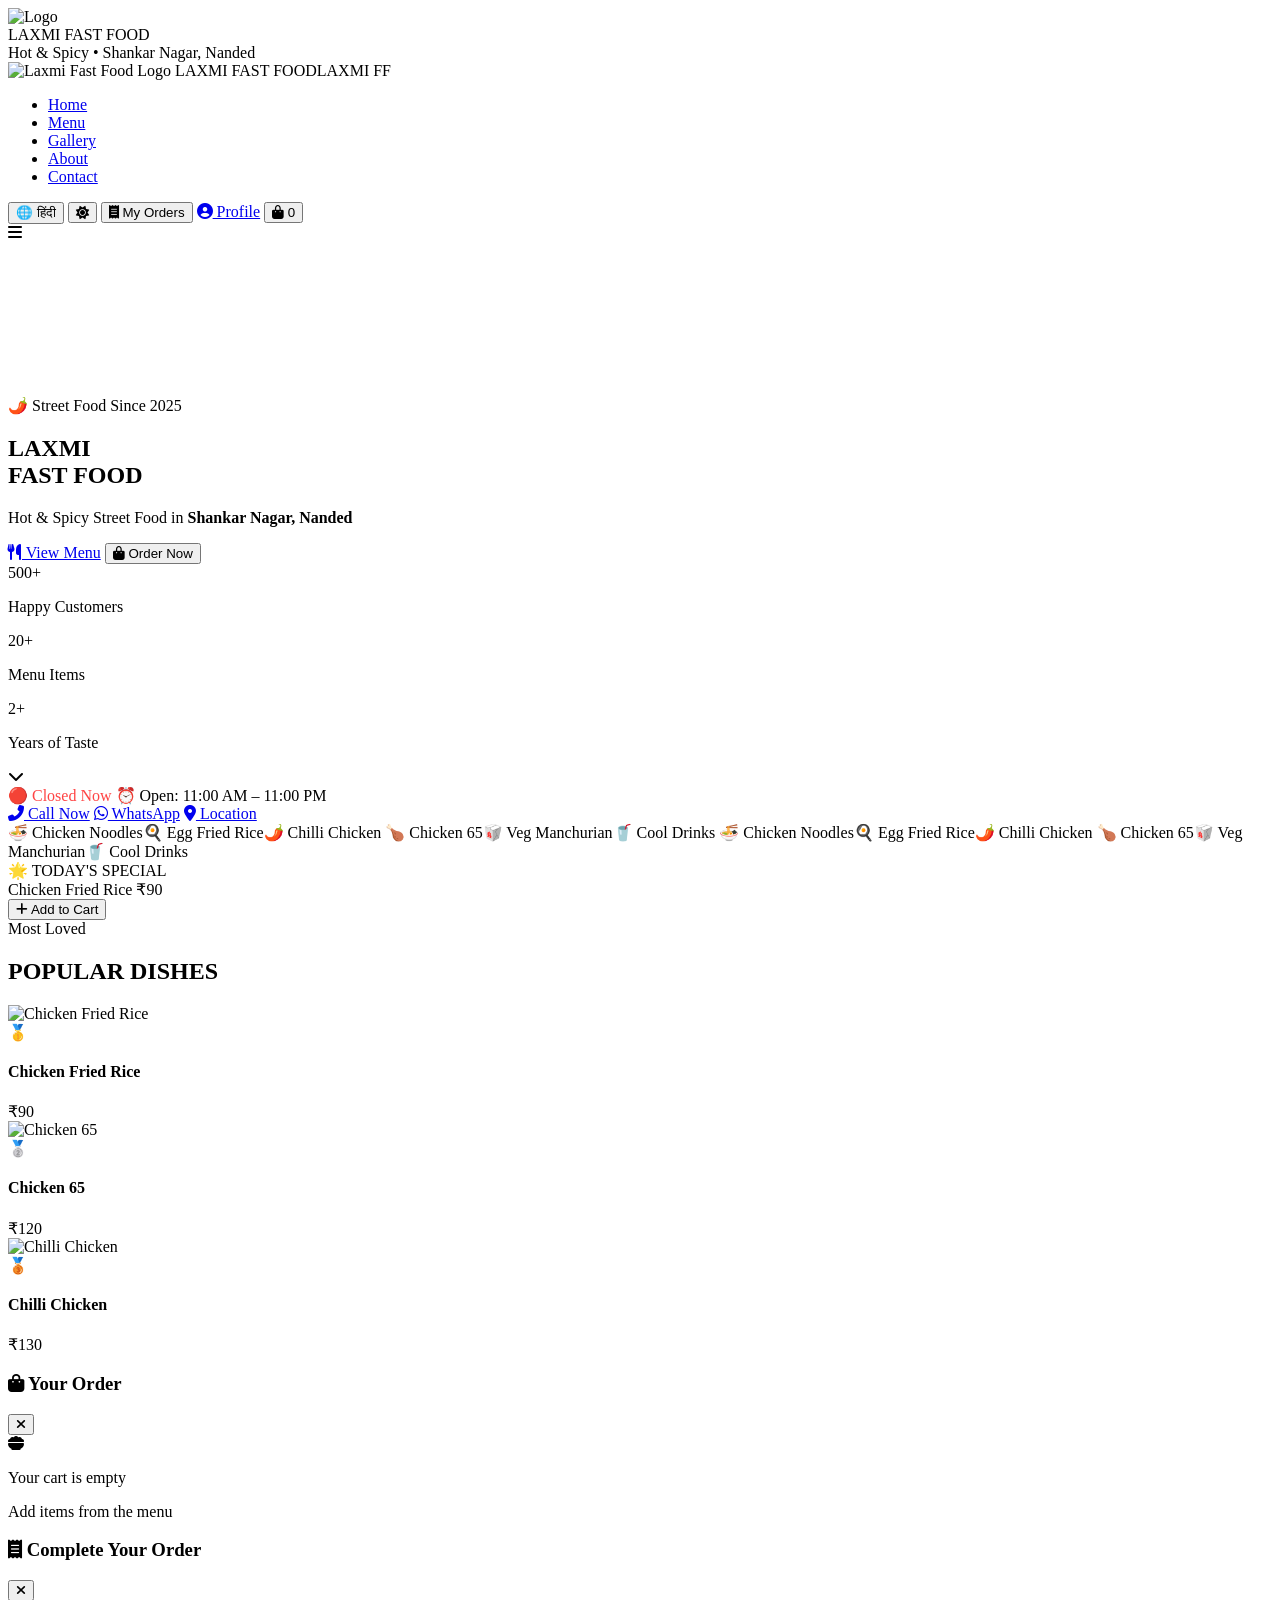
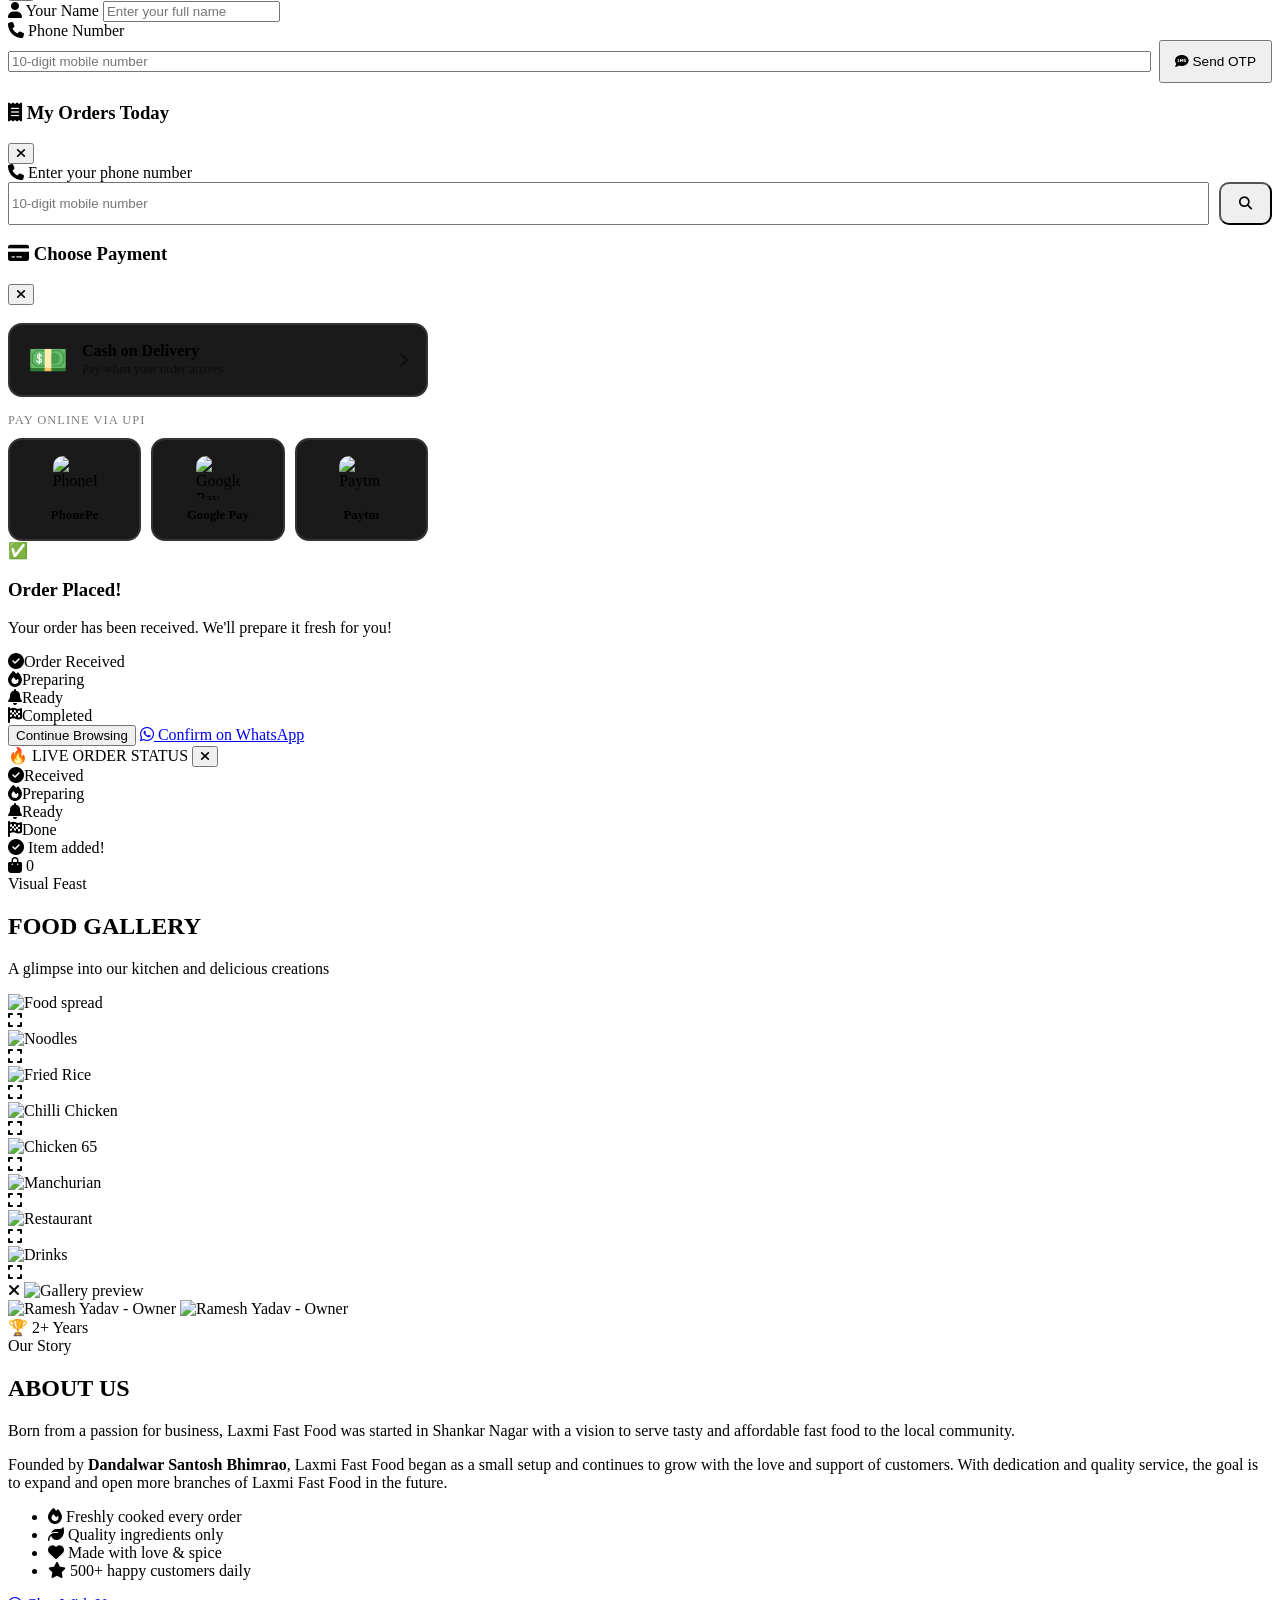
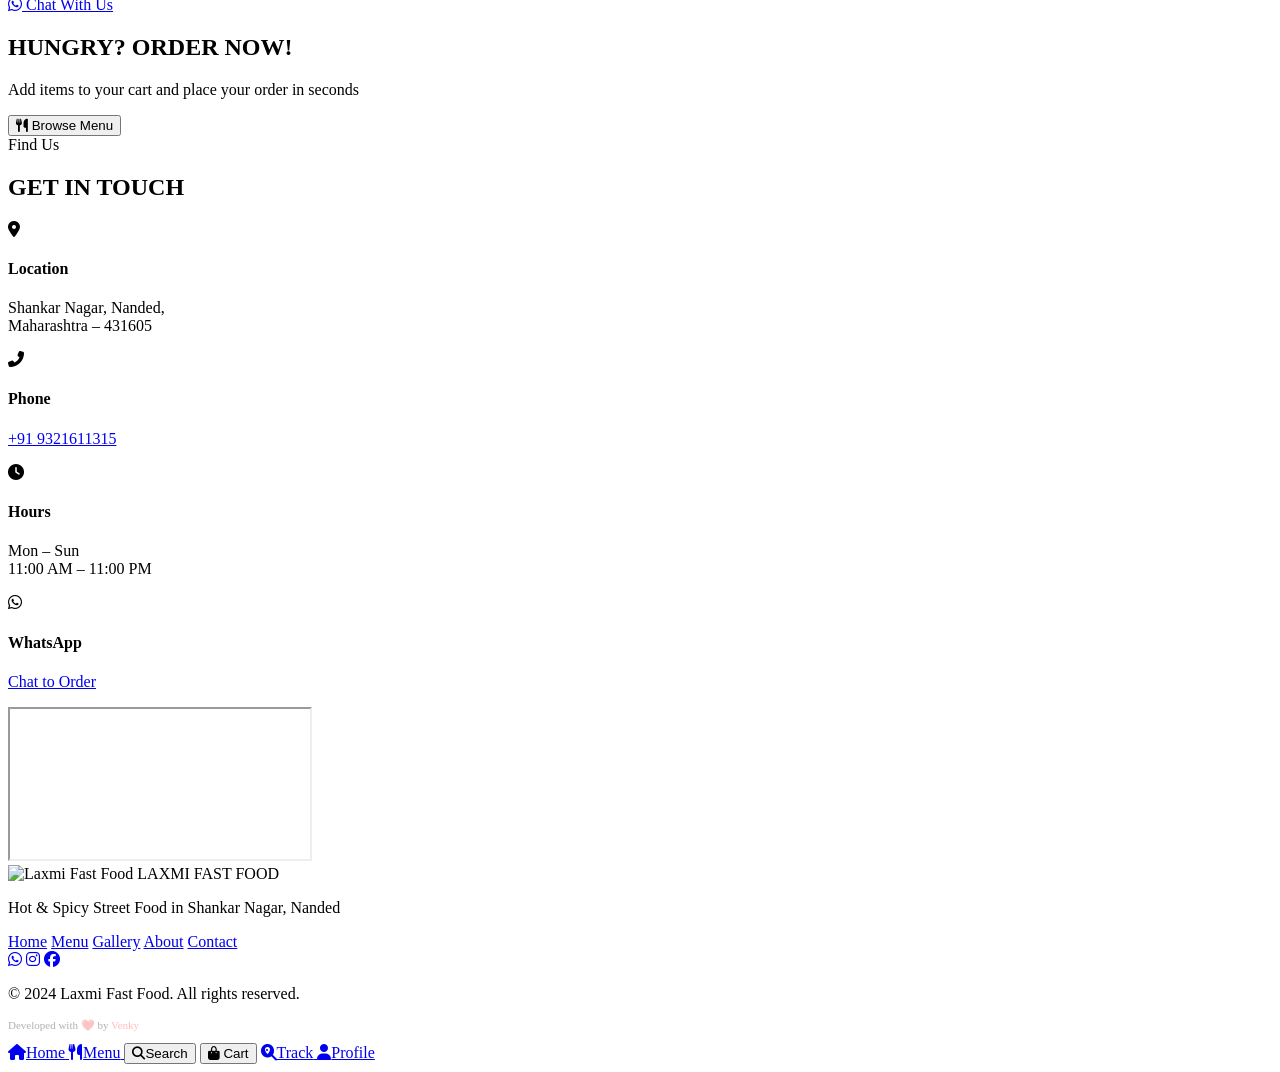
==== commit 9be54fdd: "Add developed by Venky credit to footer" ====
--- a/index.html
+++ b/index.html
@@ -497,10 +497,11 @@
       </div>
       <div class="footer-social">
         <a href="https://wa.me/9321611315" target="_blank" rel="noopener noreferrer" aria-label="WhatsApp"><i class="fab fa-whatsapp"></i></a>
-        <a href="#" aria-label="Instagram"><i class="fab fa-instagram"></i></a>
-        <a href="#" aria-label="Facebook"><i class="fab fa-facebook"></i></a>
+        <a href="https://www.instagram.com/laxmi_fastfood_shankarnagar_/" target="_blank" rel="noopener noreferrer" aria-label="Instagram"><i class="fab fa-instagram"></i></a>
+        <a href="https://www.facebook.com/search/top?q=santosh%20dandalwar" target="_blank" rel="noopener noreferrer" aria-label="Facebook"><i class="fab fa-facebook"></i></a>
       </div>
       <p class="footer-copy">© 2024 Laxmi Fast Food. All rights reserved.</p>
+      <p style="font-size:11px;opacity:0.3;margin-top:6px">Developed with ❤️ by <a href="https://github.com/VenkyCodeX" target="_blank" rel="noopener noreferrer" style="color:#ff2b2b;text-decoration:none">Venky</a></p>
     </div>
   </footer>
 
@@ -532,7 +533,7 @@
   <script src="js/script.js"></script>
   <script>
     // Splash screen
-    setTimeout(() => document.getElementById('splashScreen').classList.add('hide'), 3000);
+    setTimeout(() => document.getElementById('splashScreen').classList.add('hide'), 1500);
 
     // Owner image slider
     const ownerTrack = document.querySelector('.owner-track');
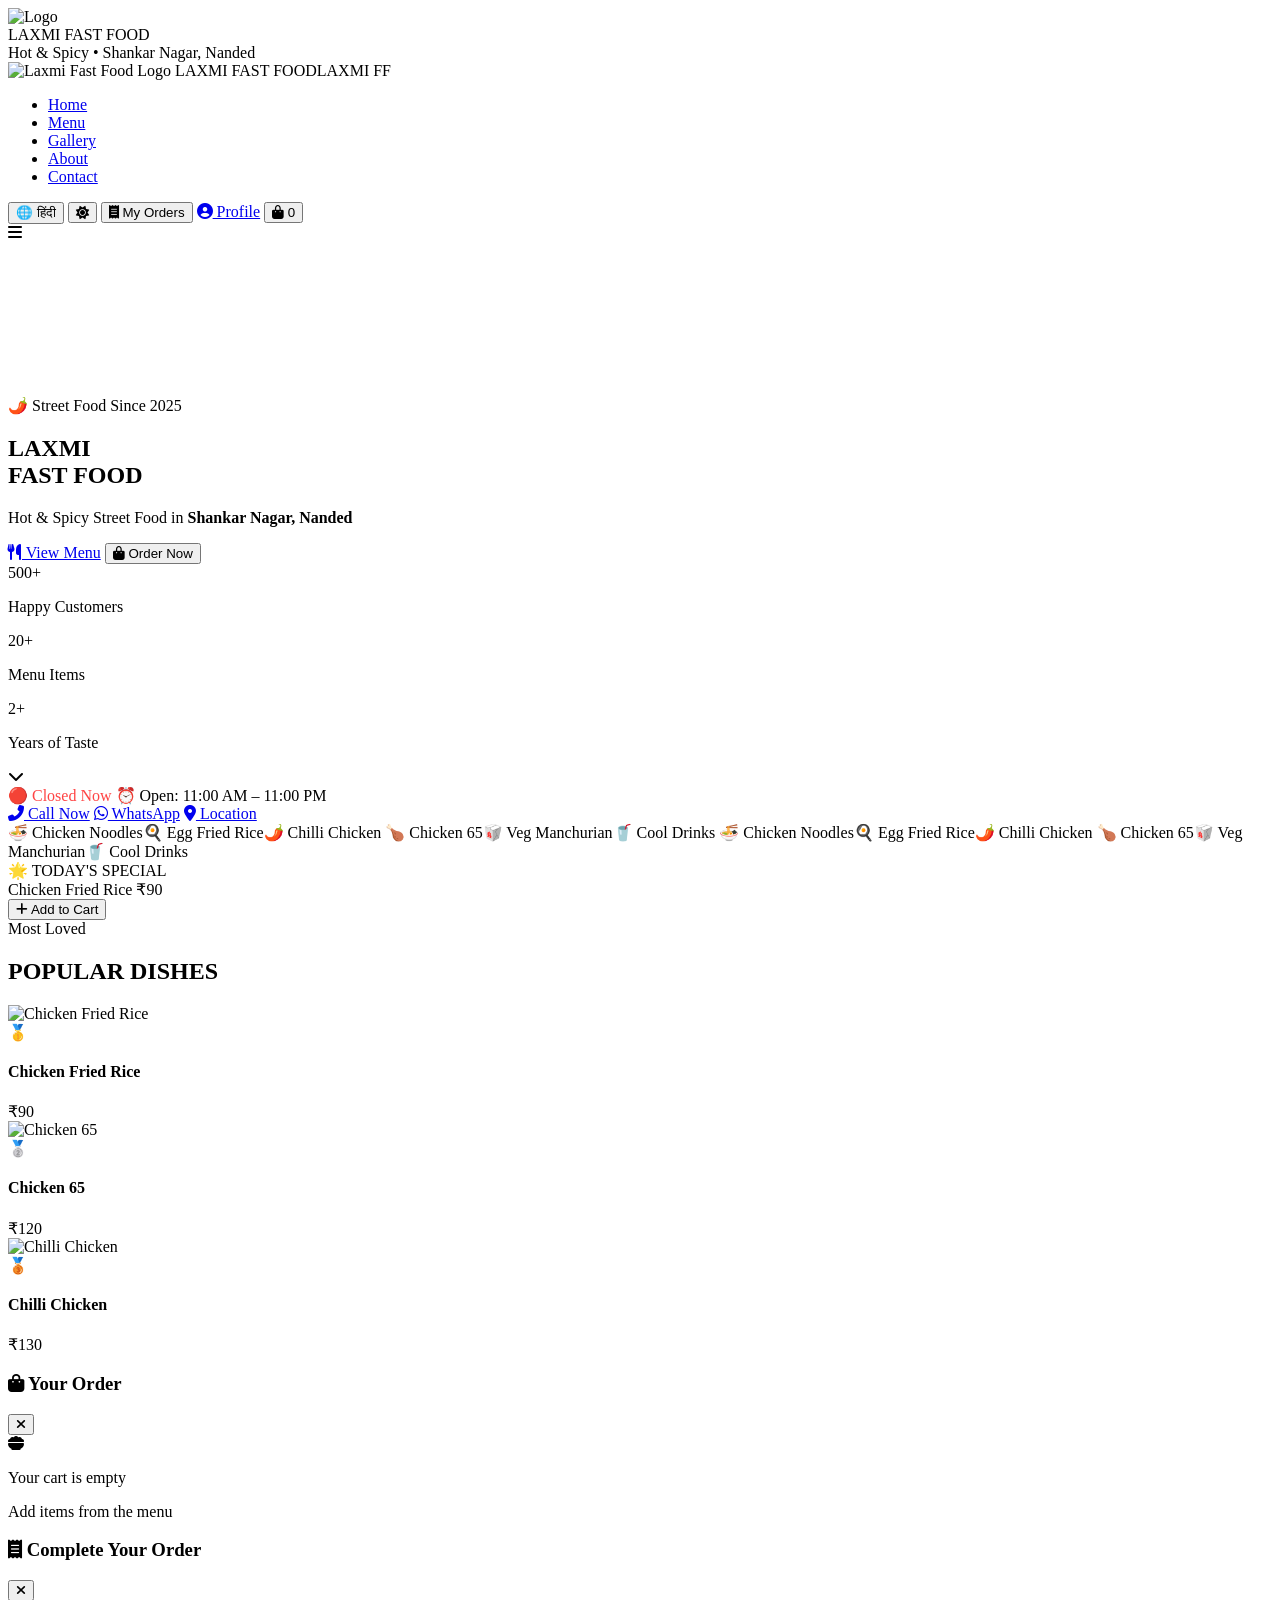
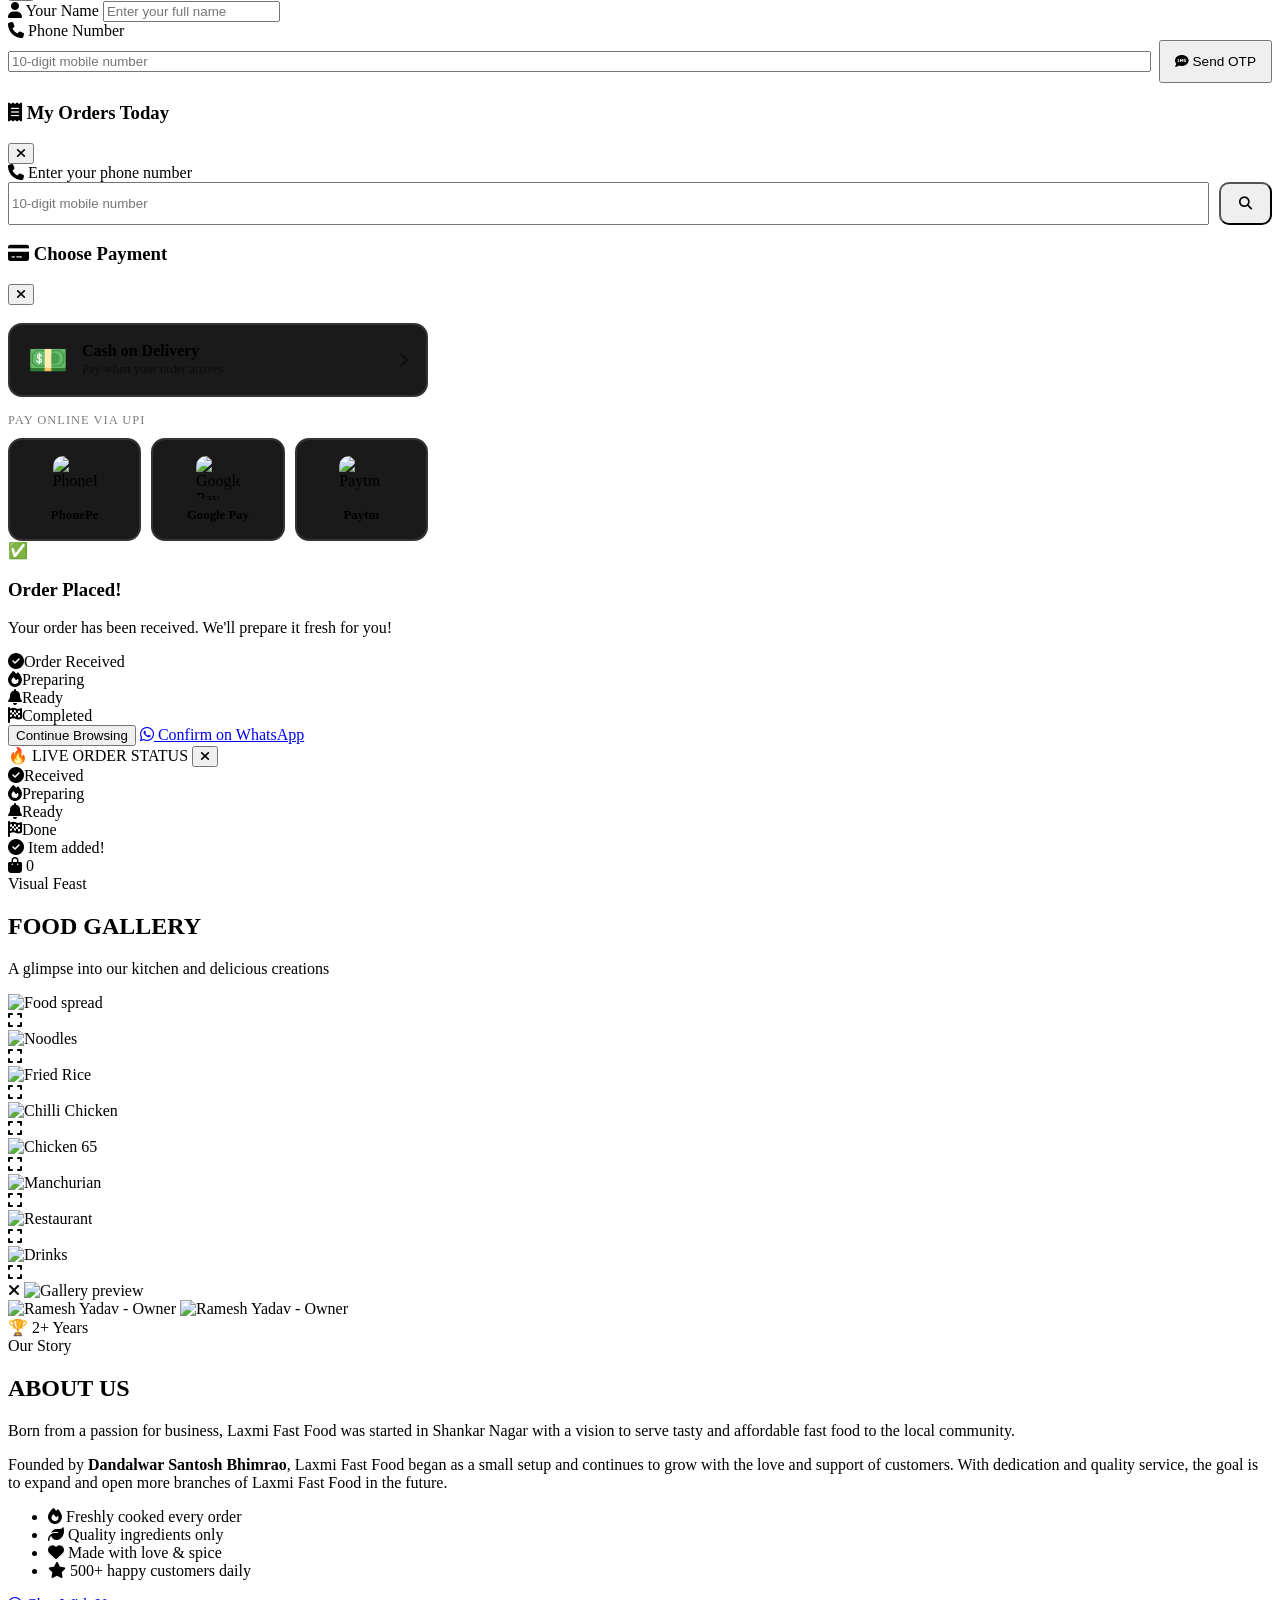
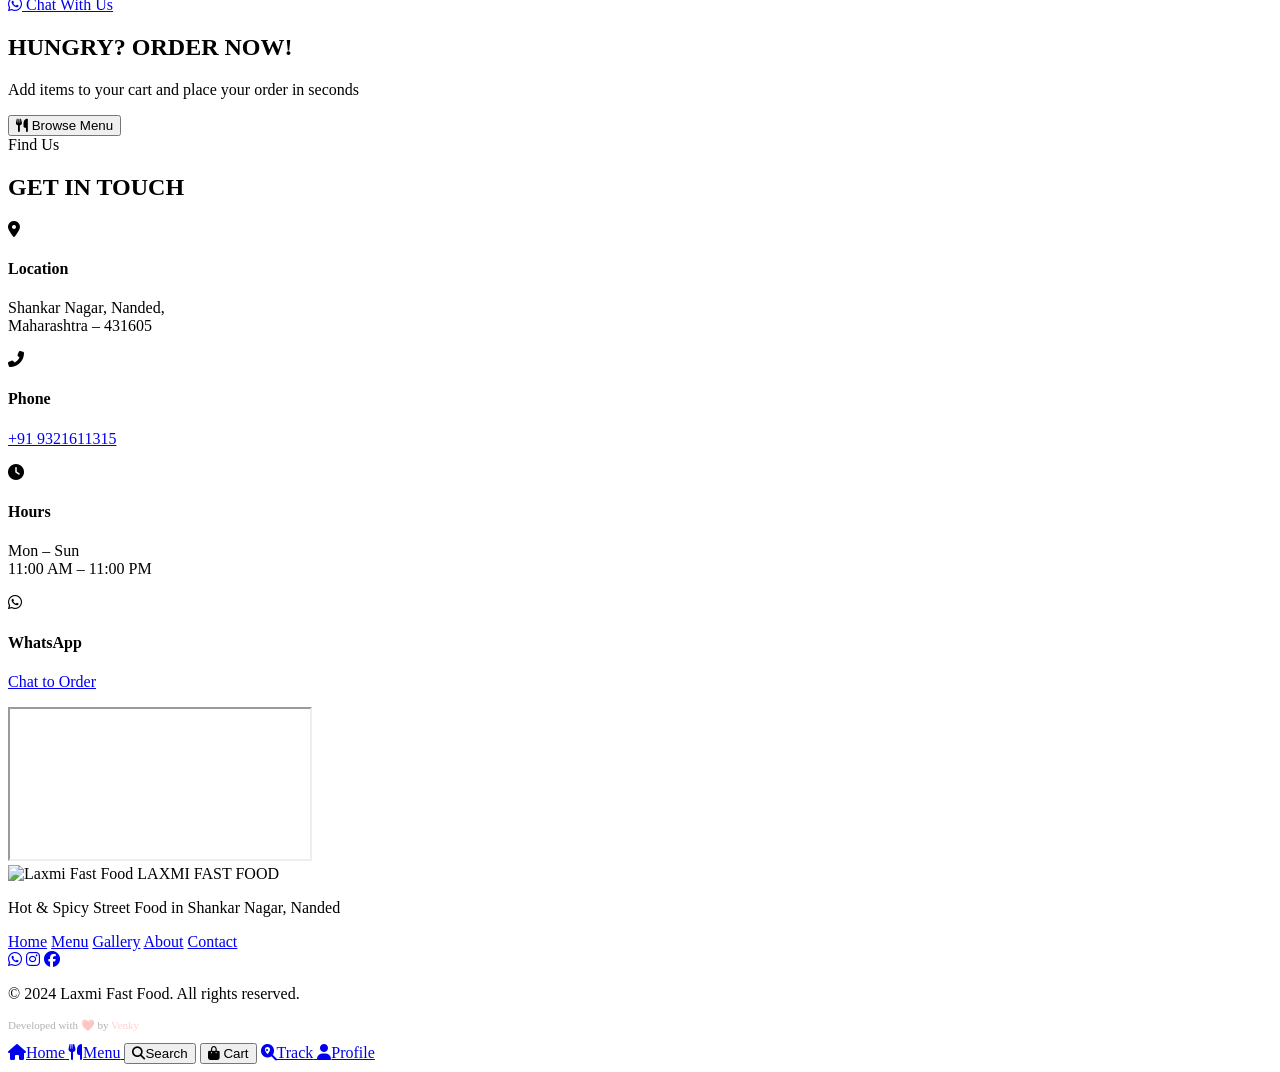
==== commit 019bf421: "Lighten Venky credit link color" ====
--- a/index.html
+++ b/index.html
@@ -501,7 +501,7 @@
         <a href="https://www.facebook.com/search/top?q=santosh%20dandalwar" target="_blank" rel="noopener noreferrer" aria-label="Facebook"><i class="fab fa-facebook"></i></a>
       </div>
       <p class="footer-copy">© 2024 Laxmi Fast Food. All rights reserved.</p>
-      <p style="font-size:11px;opacity:0.3;margin-top:6px">Developed with ❤️ by <a href="https://github.com/VenkyCodeX" target="_blank" rel="noopener noreferrer" style="color:#ff2b2b;text-decoration:none">Venky</a></p>
+      <p style="font-size:11px;opacity:0.3;margin-top:6px">Developed with ❤️ by <a href="https://github.com/VenkyCodeX" target="_blank" rel="noopener noreferrer" style="color:#ff6b6b;text-decoration:none;opacity:1">Venky</a></p>
     </div>
   </footer>
 
